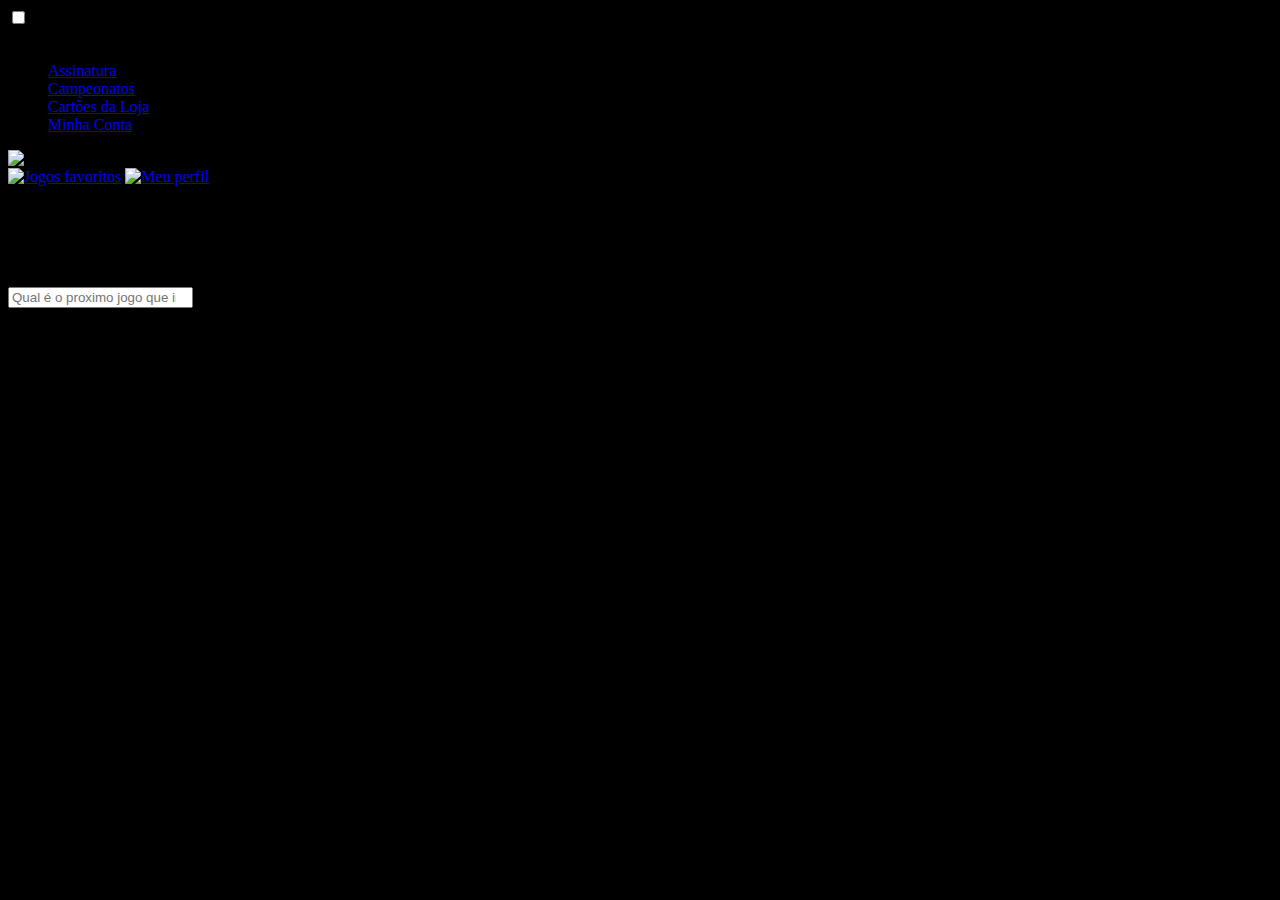
==== index.html @ f42bf3e5 "Add files via upload" ====
<!DOCTYPE html>
<html>

<head>
    <meta charset="UTF-8">
    <meta name="viewport" content="width=device-width, initial-scale=1.0">
    <title>Site lan house para mobile</title>
    <link rel=”stylesheet” href=”reset.css”>
    <link rel="stylesheet" href="style.css">
</head>

<body>
    <header class="cabeçalho">
        <div class="container">
            <input type="checkbox" id="menu" class="container__botao">
            <label for="menu">
                <span class="cabeçalho__menu-hamburguer container__imagem"></span>
            </label>
            <ul class="lista-menu">
                <li class="lista-menu__titulo">Categorias</li>
                <li class="lista-menu__item">
                    <a href="#" class="lista-menu__link">Assinatura</a>
                </li>
                <li class="lista-menu__item">
                    <a href="#" class="lista-menu__link">Campeonatos</a>
                </li>
                <li class="lista-menu__item">
                    <a href="#" class="lista-menu__link">Cartões da Loja</a>
                </li>
                <li class="lista-menu__item">
                    <a href="#" class="lista-menu__link">Minha Conta</a>
                </li>
            </ul>
            <img src="images/Logo.svg" alt="Logo da Lan" class="container__imagem">
        </div>
        <div class="container">
            <a href="#"><img src="images/Favoritos.svg" alt="Jogos favoritos" class="container__imagem"></a>
            <a href="#"><img src="images/Usuario.svg" alt="Meu perfil" class="container__imagem"></a>
        </div>
    </header>
    <section class="banner">
        <h2 class="banner__titulo">O que você está procurando?</h2>
        <p class="banner__texto">Encontre aqui o que ofertamos em nossa lan house?</p>
        <input type="search" class="banner__pesquisa" placeholder="Qual é o proximo jogo que irá jogar?">
    </section>
    <section class="carrossel">
        <h2 class="carrossel__titulo">Mais Jogados</h2>
    </section>
</body>

</html>
---- style.css ----
@import url("styles/header.css");
@import url("styles/banner.css");
@import url("styles/carrossel.css");

:root{
    --cor-de-fundo:#000000;
    --branco:#ffffff;
    --laranja: #eb0000;
    --azul-degrade: linear-gradient(97.54deg, #ff0b0b 35.49%, #6103ad 165.37%);
    --fonte-principal: "Poppins";
}

body{
    background-color: var(--cor-de-fundo);
    font-family: var(--fonte-principal);
    font-size: 16px;
    font-weight: 400;
}
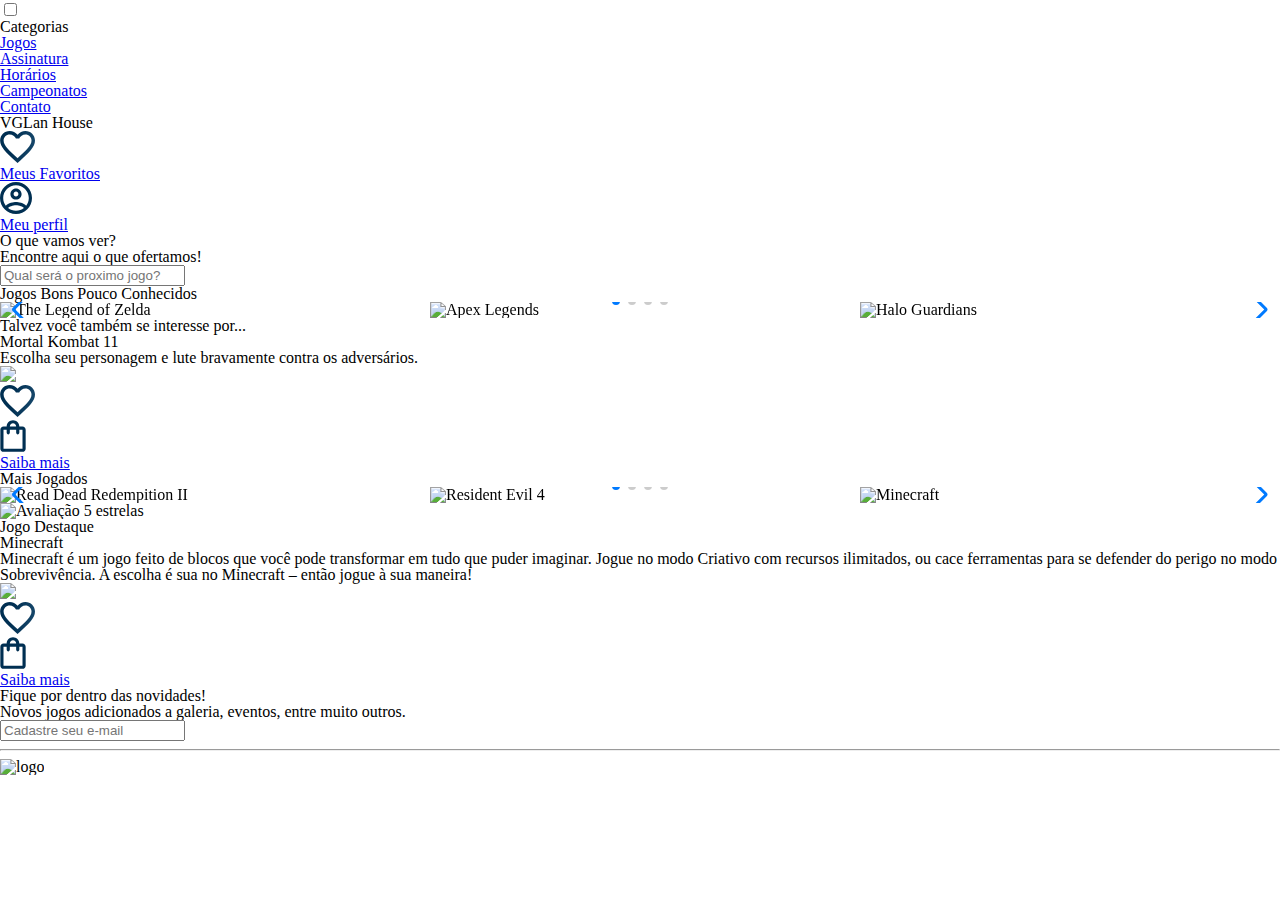
==== commit a9e569fc: "Add files via upload" ====
--- a/index.html
+++ b/index.html
@@ -4,48 +4,204 @@
 <head>
     <meta charset="UTF-8">
     <meta name="viewport" content="width=device-width, initial-scale=1.0">
-    <title>Site lan house para mobile</title>
-    <link rel=”stylesheet” href=”reset.css”>
-    <link rel="stylesheet" href="style.css">
+    <title>VGLanHouse</title>
+    <link rel="stylesheet" href="reset.css">
+    <link rel="preconnect" href="https://fonts.googleapis.com">
+    <link rel="preconnect" href="https://fonts.gstatic.com" crossorigin>
+    <link href="https://fonts.googleapis.com/css2?family=Poppins:wght@300;400;500;700&display=swap" rel="stylesheet">
+    <link rel="stylesheet" href="https://unpkg.com/swiper@8/swiper-bundle.min.css" />
+    <link href="https://fonts.googleapis.com/css2?family=Josefin+Sans:wght@400;700&display=swap" rel="stylesheet">
+    <link rel="stylesheet" href="styles.css">
 </head>
 
 <body>
     <header class="cabeçalho">
         <div class="container">
             <input type="checkbox" id="menu" class="container__botao">
-            <label for="menu">
+            <label for="menu" class="container__rotulo">
                 <span class="cabeçalho__menu-hamburguer container__imagem"></span>
             </label>
             <ul class="lista-menu">
                 <li class="lista-menu__titulo">Categorias</li>
                 <li class="lista-menu__item">
+                    <a href="#" class="lista-menu__link">Jogos</a>
+                </li>
+                <li class="lista-menu__item">
                     <a href="#" class="lista-menu__link">Assinatura</a>
                 </li>
                 <li class="lista-menu__item">
+                    <a href="#" class="lista-menu__link">Horários</a>
+                </li>
+                <li class="lista-menu__item">
                     <a href="#" class="lista-menu__link">Campeonatos</a>
                 </li>
                 <li class="lista-menu__item">
-                    <a href="#" class="lista-menu__link">Cartões da Loja</a>
-                </li>
-                <li class="lista-menu__item">
-                    <a href="#" class="lista-menu__link">Minha Conta</a>
+                    <a href="#" class="lista-menu__link">Contato</a>
                 </li>
             </ul>
-            <img src="images/Logo.svg" alt="Logo da Lan" class="container__imagem">
-        </div>
+            
+            <h1 class="container__titulo"><b class="container__titulo--negrito">VG</b>Lan House</h1>
+        </div>
+
         <div class="container">
-            <a href="#"><img src="images/Favoritos.svg" alt="Jogos favoritos" class="container__imagem"></a>
-            <a href="#"><img src="images/Usuario.svg" alt="Meu perfil" class="container__imagem"></a>
+            <a href="#" class="container__link">
+                <img src="Favoritos.svg" alt="Carrinhos de compras" class="container__imagem">
+                <p class="container__texto">Meus Favoritos</p>
+            </a>
+            <a href="#" class="container__link">
+                <img src="Usuario.svg" alt="Meu perfil" class="container__imagem">
+                <p class="container__texto">Meu perfil</p>
+            </a>
         </div>
     </header>
     <section class="banner">
-        <h2 class="banner__titulo">O que você está procurando?</h2>
-        <p class="banner__texto">Encontre aqui o que ofertamos em nossa lan house?</p>
-        <input type="search" class="banner__pesquisa" placeholder="Qual é o proximo jogo que irá jogar?">
-    </section>
+        <h2 class="banner__titulo">O que vamos ver?</h2>
+        <p class="banner__texto">Encontre aqui o que ofertamos!</p>
+        <input type="search" class="banner__pesquisa" placeholder="Qual será o proximo jogo?">
+    </section>
+    <section class="carrossel">
+        <h2 class="carrossel__titulo">Jogos Bons Pouco Conhecidos</h2>
+        <!-- Slider main container -->
+        <div class="carrossel__container">
+            <div class="swiper">
+                <!-- Additional required wrapper -->
+                <!-- If we need pagination -->
+                <div class="swiper-pagination"></div>
+
+                <div class="swiper-wrapper">
+                    <!-- Slides -->
+                    <div class="swiper-slide"><img src="zelda.jpeg" alt="The Legend of Zelda"></div>
+                    <div class="swiper-slide"><img src="apex.jpeg"
+                        alt="Apex Legends"></div>
+                        <div class="swiper-slide"><img src="Halo_Guardians.png"
+                            alt="Halo Guardians"></div>
+                    <div class="swiper-slide"><img src="genshin.jpg"
+                            alt="Genshin Impact"></div>
+                    <div class="swiper-slide"><img src="elder.jpeg" alt="Elder Ring"></div>
+                    <div class="swiper-slide"><img src="rocket.jpeg" alt="Rocket League"></div>
+                </div>
+
+                <!-- If we need navigation buttons -->
+                <div class="swiper-button-prev"></div>
+                <div class="swiper-button-next"></div>
+            </div>
+
+            <div class="card">
+                <!-- 1º linha -->
+                <div class="card__descrição">
+                    <!-- 1º coluna -->
+                    <div class="descrição">
+                        <h3 class="descrição__titulo">Talvez você também se interesse por...</h3>
+                        <h2 class="descrição__titulo-livro">Mortal Kombat 11</h2>
+                        <p class="descrição__texto">Escolha seu personagem e lute bravamente contra os adversários.</p>
+                    </div>
+                    <!-- 2º coluna -->
+                    <img src="mortal-kombat-11.webp" class="descrição__imagem">
+                </div>
+
+                <!-- 2º linha -->
+                <div class="card__botões">
+                    <!-- 1º coluna -->
+                    <ul class="botões">
+                        <li class="botões__item"><img src="Favoritos.svg" alt="Favoritar livro"></li>
+                        <li class="botões__item"><img src="Compras.svg" alt="Adicionar no carrinho de compras"></li>
+                    </ul>
+                    <!-- 2º coluna -->
+                    <a href="https://pt.wikipedia.org/wiki/Mortal_Kombat_11" class="botões__ancora">Saiba mais</a>
+                </div>
+            </div>
+        </div>
+    </section>
+
     <section class="carrossel">
         <h2 class="carrossel__titulo">Mais Jogados</h2>
-    </section>
+        <!-- Slider main container -->
+        <div class="carrossel__container">
+            <div class="swiper">
+                <!-- Additional required wrapper -->
+                <!-- If we need pagination -->
+                <div class="swiper-pagination"></div>
+
+                <div class="swiper-wrapper">
+                    <!-- Slides --> 
+                    <div class="swiper-slide"><img src="rdrII.jpeg" alt="Read Dead Redempition II"></div>
+                    <div class="swiper-slide"><img src="resident.jpeg"
+                        alt="Resident Evil 4"></div>
+                    <div class="swiper-slide"><img src="quadrado.png"
+                        alt="Minecraft"></div>
+                    <div class="swiper-slide"><img src="godofwar.jpeg"
+                         alt="God of War"></div>
+                    <div class="swiper-slide"><img src="gtav.jpeg" alt="Grand Theaf Auto V"></div>
+                    <div class="swiper-slide"><img src="cod.jpeg" alt="Call of Duty"></div>
+                </div>
+
+                <!-- If we need navigation buttons -->
+                <div class="swiper-button-prev"></div>
+                <div class="swiper-button-next"></div>
+            </div>
+
+            <div class="card">
+                <!-- 1º linha -->
+                <div class="card__descrição">
+                    <!-- 1º coluna -->
+                    <div class="descrição">
+                        <img src="Estrelinhas.svg" alt="Avaliação 5 estrelas">
+                        <h3 class="descrição__titulo">Jogo Destaque</h3>
+                        <h2 class="descrição__titulo-livro">Minecraft</h2>
+                        <p class="descrição__texto">Minecraft é um jogo feito de blocos que você pode transformar em tudo que puder imaginar. Jogue no modo Criativo com recursos ilimitados, ou cace ferramentas para se defender do perigo no modo Sobrevivência.  A escolha é sua no Minecraft – então jogue à sua maneira!
+                        </p>
+                    </div>
+                    <!-- 2º coluna -->
+                    <img src="minecraft.webp" class="descrição__imagem">
+                </div>
+
+                <!-- 2º linha -->
+                <div class="card__botões">
+                    <!-- 1º coluna -->
+                    <ul class="botões">
+                        <li class="botões__item"><img src="Favoritos.svg" alt="Favoritar livro"></li>
+                        <li class="botões__item"><img src="Compras.svg" alt="Adicionar no carrinho de compras"></li>
+                    </ul>
+                    <!-- 2º coluna -->
+                    <a href="https://pt.wikipedia.org/wiki/Minecraft" class="botões__ancora">Saiba mais</a>
+                </div>
+            </div>
+        </div>
+    </section>
+
+    
+
+    <section class="contato">
+        <div class="contato__descrição">
+            <h2 class="contato__titulo">Fique por dentro das novidades!</h2>
+            <p class="contato__texto">Novos jogos adicionados a galeria, eventos, entre muito outros.</p>
+        </div>
+        <input type="email" placeholder="Cadastre seu e-mail" class="contato__email">
+    </section>
+
+    <hr />
+
+    <footer class="rodapé">
+        <img src="vglan.png" alt="logo">
+        <ul class="lista-rodapé">
+            
+        </ul>
+
+
+        </ul>
+    </footer>
+
+    <script src="https://unpkg.com/swiper@8/swiper-bundle.min.js"></script>
+    <script>
+        const swiper = new Swiper('.swiper', {
+            spaceBetween: 10,
+            slidesPerView: 3,
+            pagination: {
+                el: '.swiper-pagination',
+                type: 'bullets',
+            },
+        });
+    </script>
 </body>
 
 </html>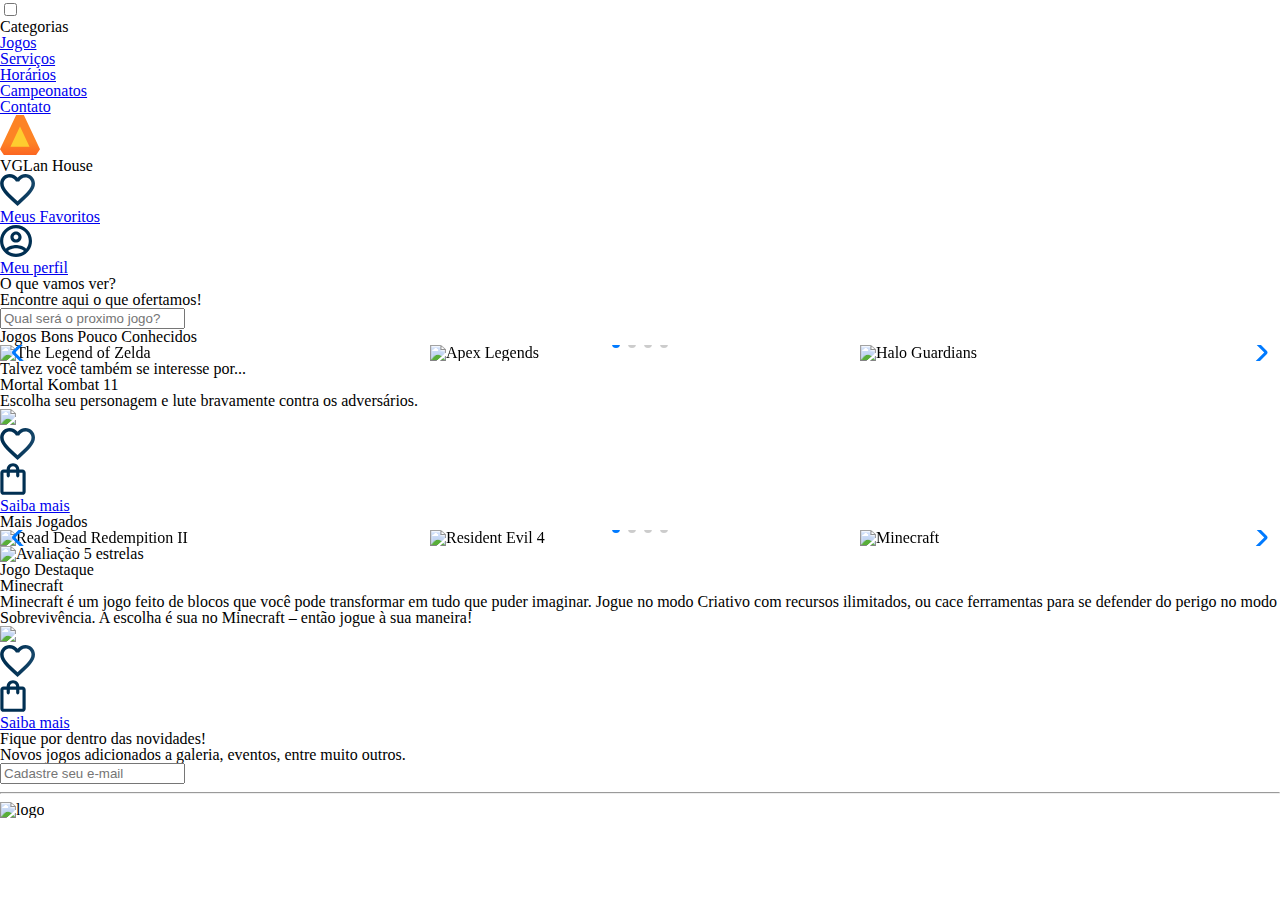
==== commit 6a3b0069: "Add files via upload" ====
--- a/index.html
+++ b/index.html
@@ -27,7 +27,7 @@
                     <a href="#" class="lista-menu__link">Jogos</a>
                 </li>
                 <li class="lista-menu__item">
-                    <a href="#" class="lista-menu__link">Assinatura</a>
+                    <a href="#" class="lista-menu__link">Serviços</a>
                 </li>
                 <li class="lista-menu__item">
                     <a href="#" class="lista-menu__link">Horários</a>
@@ -40,6 +40,7 @@
                 </li>
             </ul>
             
+            <img src="Logo.svg" alt="Carrinhos de compras" class="container__imagem">
             <h1 class="container__titulo"><b class="container__titulo--negrito">VG</b>Lan House</h1>
         </div>
 
@@ -182,7 +183,7 @@
     <hr />
 
     <footer class="rodapé">
-        <img src="vglan.png" alt="logo">
+        <img class="fundo" src="vglan.png" alt="logo">
         <ul class="lista-rodapé">
             
         </ul>
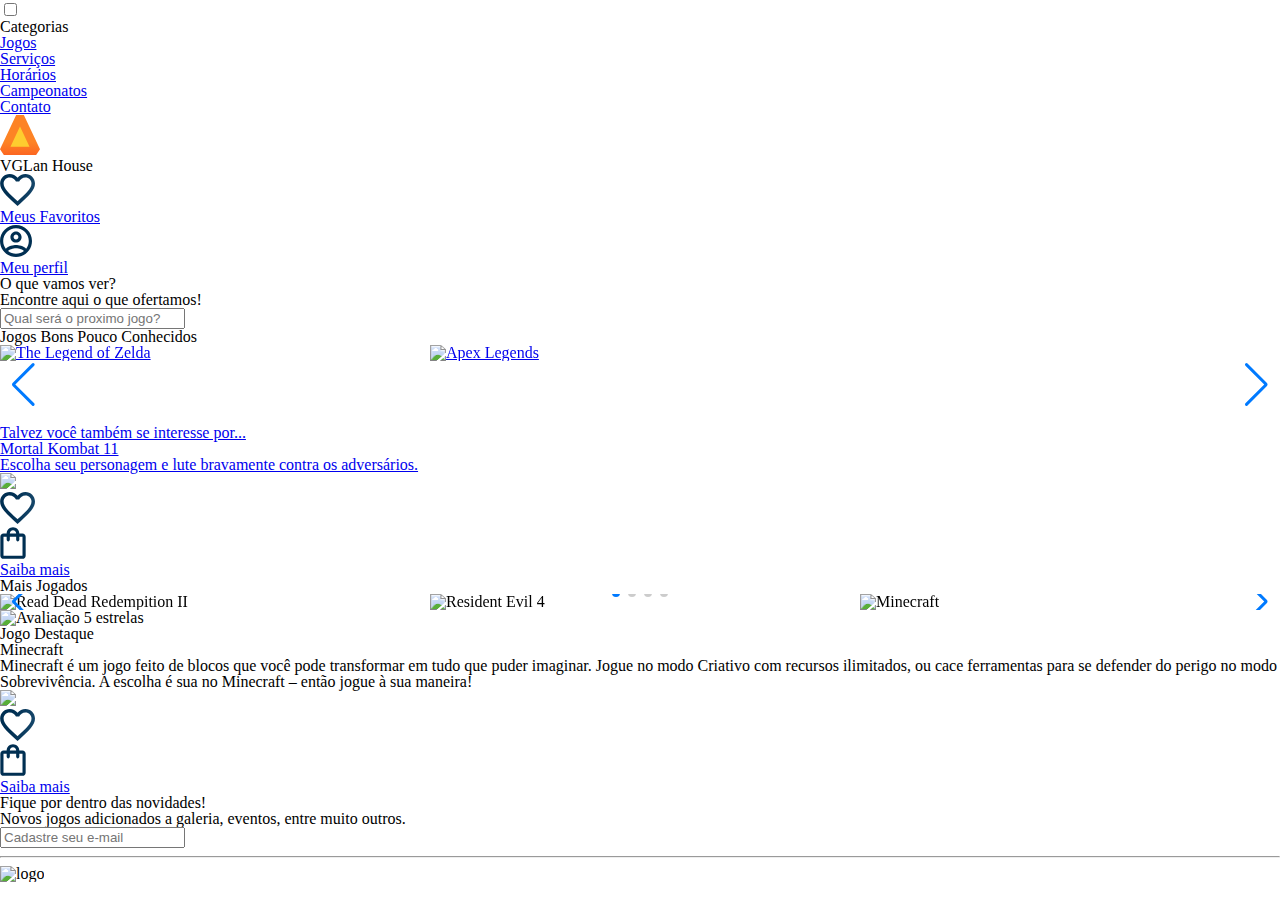
==== commit 345d70f3: "Update index.html" ====
--- a/index.html
+++ b/index.html
@@ -71,7 +71,7 @@
 
                 <div class="swiper-wrapper">
                     <!-- Slides -->
-                    <div class="swiper-slide"><img src="zelda.jpeg" alt="The Legend of Zelda"></div>
+                    <div class="swiper-slide"><a href="https://pt.wikipedia.org/wiki/The_Legend_of_Zelda:_Breath_of_the_Wild"><img src="zelda.jpeg" alt="The Legend of Zelda"></div>
                     <div class="swiper-slide"><img src="apex.jpeg"
                         alt="Apex Legends"></div>
                         <div class="swiper-slide"><img src="Halo_Guardians.png"
@@ -205,4 +205,4 @@
     </script>
 </body>
 
-</html>+</html>
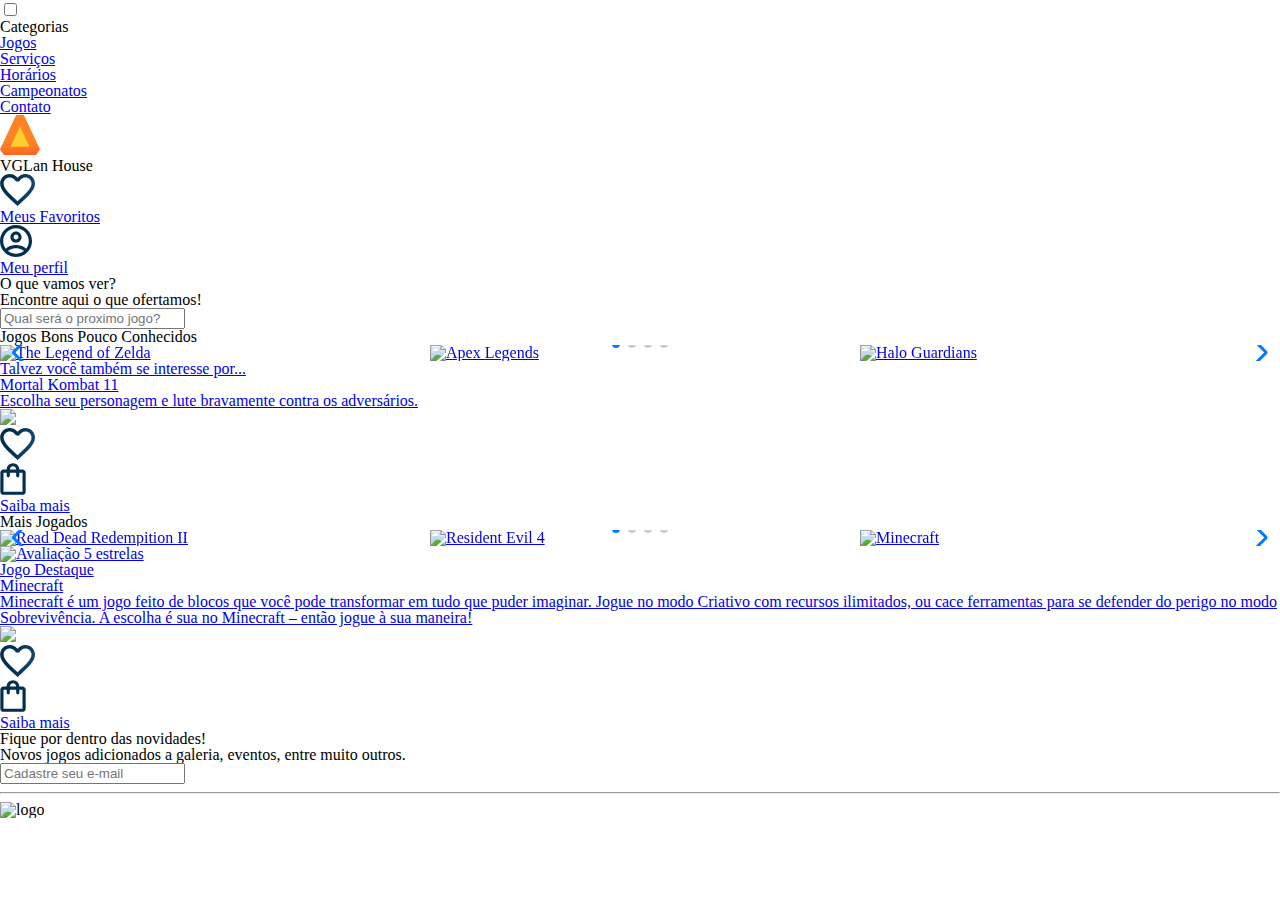
==== commit ce6ab7ff: "Update index.html" ====
--- a/index.html
+++ b/index.html
@@ -72,14 +72,14 @@
                 <div class="swiper-wrapper">
                     <!-- Slides -->
                     <div class="swiper-slide"><a href="https://pt.wikipedia.org/wiki/The_Legend_of_Zelda:_Breath_of_the_Wild"><img src="zelda.jpeg" alt="The Legend of Zelda"></div>
-                    <div class="swiper-slide"><img src="apex.jpeg"
+                    <div class="swiper-slide"><a href="https://pt.wikipedia.org/wiki/Apex_Legends"><img src="apex.jpeg"
                         alt="Apex Legends"></div>
-                        <div class="swiper-slide"><img src="Halo_Guardians.png"
+                        <div class="swiper-slide"><a href="https://pt.wikipedia.org/wiki/Halo_5:_Guardians"><img src="Halo_Guardians.png"
                             alt="Halo Guardians"></div>
-                    <div class="swiper-slide"><img src="genshin.jpg"
+                    <div class="swiper-slide"><a href="https://pt.wikipedia.org/wiki/Genshin_Impact"><img src="genshin.jpg"
                             alt="Genshin Impact"></div>
-                    <div class="swiper-slide"><img src="elder.jpeg" alt="Elder Ring"></div>
-                    <div class="swiper-slide"><img src="rocket.jpeg" alt="Rocket League"></div>
+                    <div class="swiper-slide"><a href="https://pt.wikipedia.org/wiki/Elden_Ring"><img src="elder.jpeg" alt="Elder Ring"></div>
+                    <div class="swiper-slide"><a href="https://pt.wikipedia.org/wiki/Rocket_League"><img src="rocket.jpeg" alt="Rocket League"></div>
                 </div>
 
                 <!-- If we need navigation buttons -->
@@ -125,15 +125,15 @@
 
                 <div class="swiper-wrapper">
                     <!-- Slides --> 
-                    <div class="swiper-slide"><img src="rdrII.jpeg" alt="Read Dead Redempition II"></div>
-                    <div class="swiper-slide"><img src="resident.jpeg"
+                    <div class="swiper-slide"><a href="https://pt.wikipedia.org/wiki/Red_Dead_Redemption_2"><img src="rdrII.jpeg" alt="Read Dead Redempition II"></div>
+                    <div class="swiper-slide"><a href="https://pt.wikipedia.org/wiki/Resident_Evil_4"><img src="resident.jpeg"
                         alt="Resident Evil 4"></div>
-                    <div class="swiper-slide"><img src="quadrado.png"
+                    <div class="swiper-slide"><a href="https://pt.wikipedia.org/wiki/Minecraft"><img src="quadrado.png"
                         alt="Minecraft"></div>
-                    <div class="swiper-slide"><img src="godofwar.jpeg"
+                    <div class="swiper-slide"><a href="https://pt.wikipedia.org/wiki/God_of_War_(jogo_eletrônico_de_2018)"><img src="godofwar.jpeg"
                          alt="God of War"></div>
-                    <div class="swiper-slide"><img src="gtav.jpeg" alt="Grand Theaf Auto V"></div>
-                    <div class="swiper-slide"><img src="cod.jpeg" alt="Call of Duty"></div>
+                    <div class="swiper-slide"><a href="https://pt.wikipedia.org/wiki/Grand_Theft_Auto_V"><img src="gtav.jpeg" alt="Grand Theaf Auto V"></div>
+                    <div class="swiper-slide"><a href="https://pt.wikipedia.org/wiki/Call_of_Duty"><img src="cod.jpeg" alt="Call of Duty"></div>
                 </div>
 
                 <!-- If we need navigation buttons -->
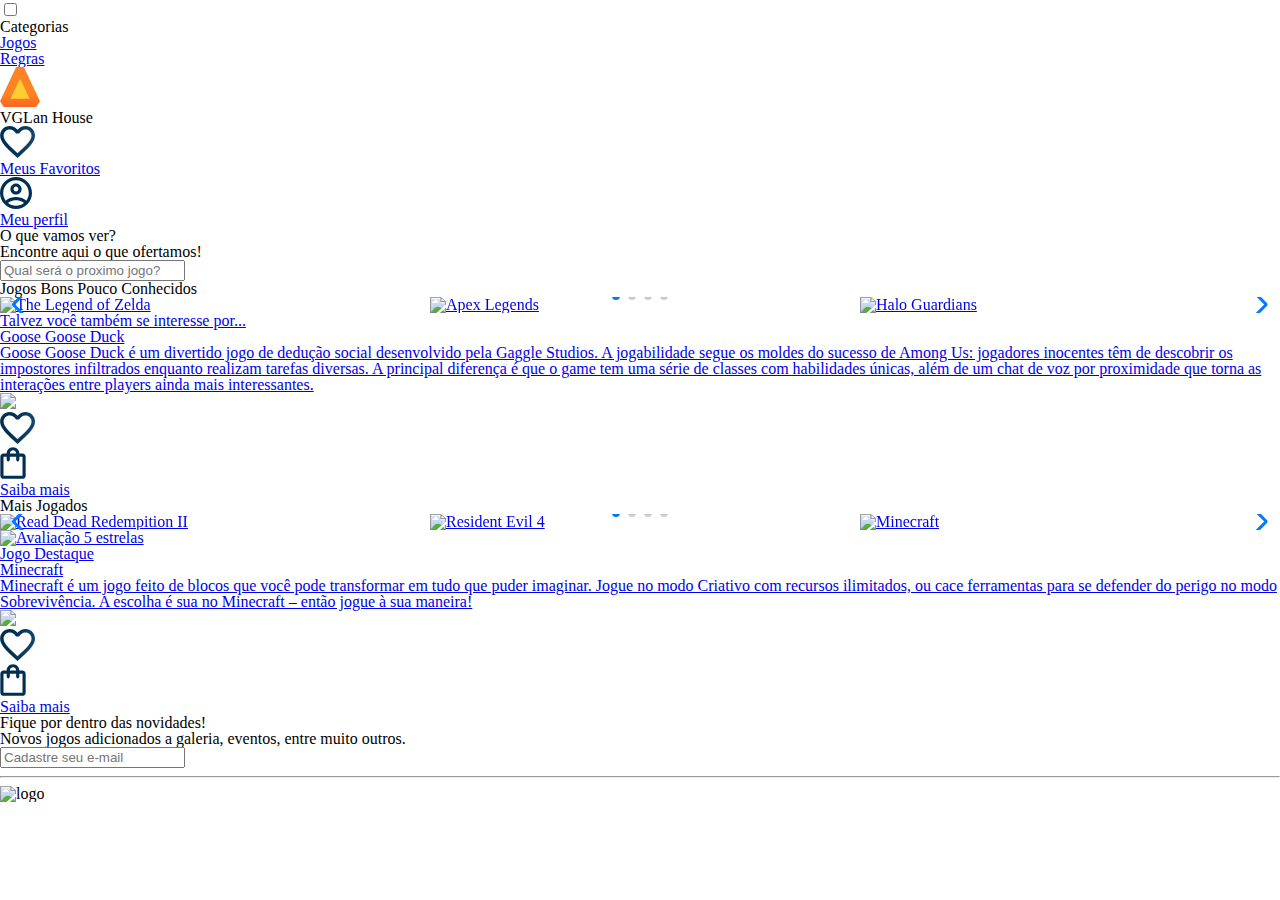
==== commit 7df7ea09: "Update index.html" ====
--- a/index.html
+++ b/index.html
@@ -24,19 +24,10 @@
             <ul class="lista-menu">
                 <li class="lista-menu__titulo">Categorias</li>
                 <li class="lista-menu__item">
-                    <a href="#" class="lista-menu__link">Jogos</a>
+                    <a href="https://vgardacho2022.github.io/site/jogos.html" class="lista-menu__link">Jogos</a>
                 </li>
                 <li class="lista-menu__item">
-                    <a href="#" class="lista-menu__link">Serviços</a>
-                </li>
-                <li class="lista-menu__item">
-                    <a href="#" class="lista-menu__link">Horários</a>
-                </li>
-                <li class="lista-menu__item">
-                    <a href="#" class="lista-menu__link">Campeonatos</a>
-                </li>
-                <li class="lista-menu__item">
-                    <a href="#" class="lista-menu__link">Contato</a>
+                    <a href="https://vgardacho2022.github.io/site/regras.html" class="lista-menu__link">Regras</a>
                 </li>
             </ul>
             
@@ -49,7 +40,7 @@
                 <img src="Favoritos.svg" alt="Carrinhos de compras" class="container__imagem">
                 <p class="container__texto">Meus Favoritos</p>
             </a>
-            <a href="#" class="container__link">
+            <a href="perfil.html" class="container__link">
                 <img src="Usuario.svg" alt="Meu perfil" class="container__imagem">
                 <p class="container__texto">Meu perfil</p>
             </a>
@@ -93,11 +84,11 @@
                     <!-- 1º coluna -->
                     <div class="descrição">
                         <h3 class="descrição__titulo">Talvez você também se interesse por...</h3>
-                        <h2 class="descrição__titulo-livro">Mortal Kombat 11</h2>
-                        <p class="descrição__texto">Escolha seu personagem e lute bravamente contra os adversários.</p>
+                        <h2 class="descrição__titulo-livro">Goose Goose Duck</h2>
+                        <p class="descrição__texto">Goose Goose Duck é um divertido jogo de dedução social desenvolvido pela Gaggle Studios. A jogabilidade segue os moldes do sucesso de Among Us: jogadores inocentes têm de descobrir os impostores infiltrados enquanto realizam tarefas diversas. A principal diferença é que o game tem uma série de classes com habilidades únicas, além de um chat de voz por proximidade que torna as interações entre players ainda mais interessantes.</p>
                     </div>
                     <!-- 2º coluna -->
-                    <img src="mortal-kombat-11.webp" class="descrição__imagem">
+                    <img src="goose.jpeg" class="descrição__imagem">
                 </div>
 
                 <!-- 2º linha -->
@@ -108,7 +99,7 @@
                         <li class="botões__item"><img src="Compras.svg" alt="Adicionar no carrinho de compras"></li>
                     </ul>
                     <!-- 2º coluna -->
-                    <a href="https://pt.wikipedia.org/wiki/Mortal_Kombat_11" class="botões__ancora">Saiba mais</a>
+                    <a href="https://www.techtudo.com.br/noticias/2023/01/goose-goose-duck-veja-gameplay-historia-e-requisitos-minimos-do-jogo.ghtml" class="botões__ancora">Saiba mais</a>
                 </div>
             </div>
         </div>
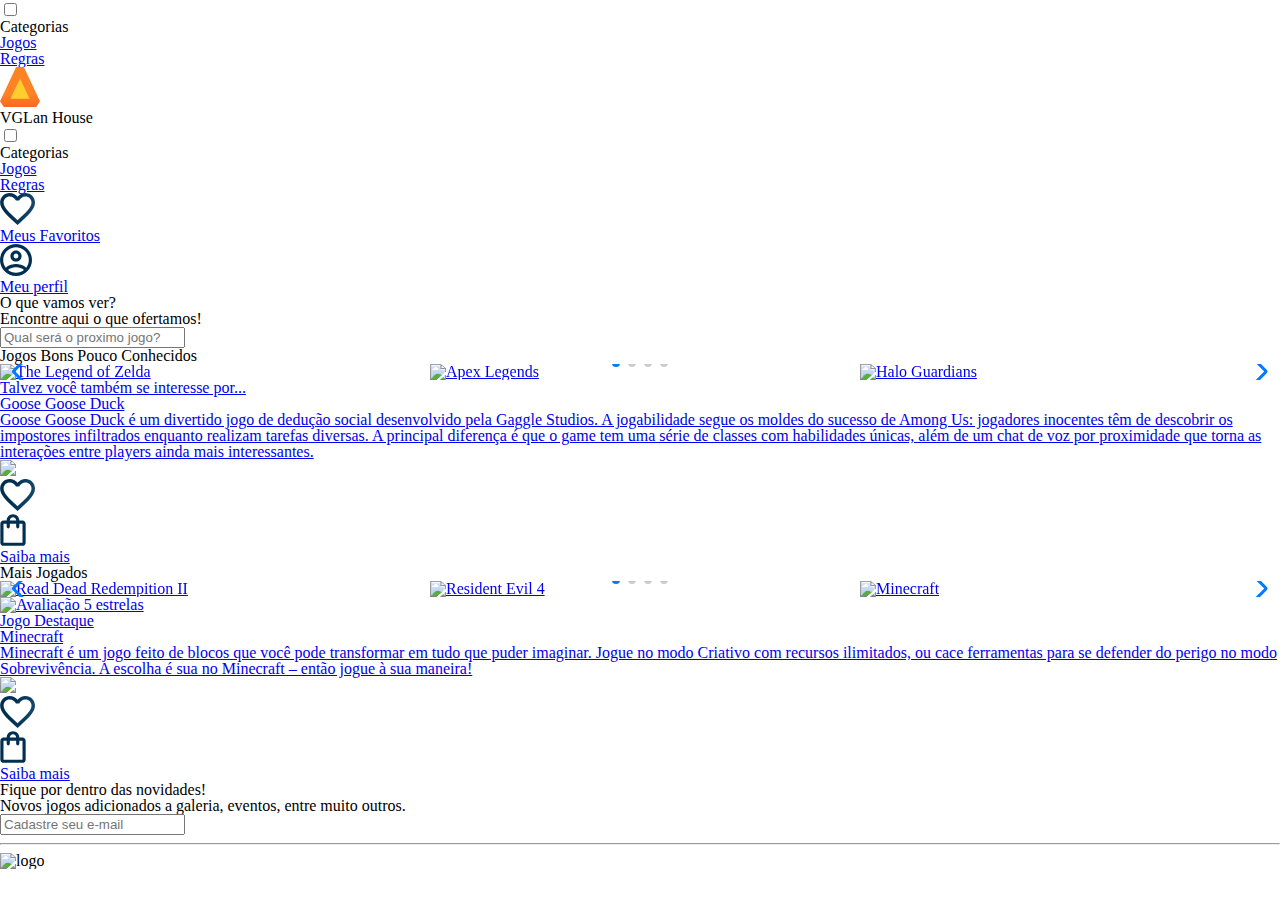
==== commit 47f5db0c: "Update index.html" ====
--- a/index.html
+++ b/index.html
@@ -35,6 +35,21 @@
             <h1 class="container__titulo"><b class="container__titulo--negrito">VG</b>Lan House</h1>
         </div>
 
+                <ul class="opções">
+            <input type="checkbox" id="opções-menu" class="opções__botão">
+            <label for="opções-menu" class="opções__rotulo">
+                <li class="opções__item">Categorias</li>
+            </label>
+
+            <ul class="lista-menu">
+                <li class="lista-menu__item">
+                    <a href="https://vgardacho2022.github.io/site/jogos.html" class="lista-menu__link">Jogos</a>
+                </li>
+                <li class="lista-menu__item">
+                    <a href="https://vgardacho2022.github.io/site/regras.html" class="lista-menu__link">Regras</a>
+                </li>
+            </ul>
+
         <div class="container">
             <a href="#" class="container__link">
                 <img src="Favoritos.svg" alt="Carrinhos de compras" class="container__imagem">
